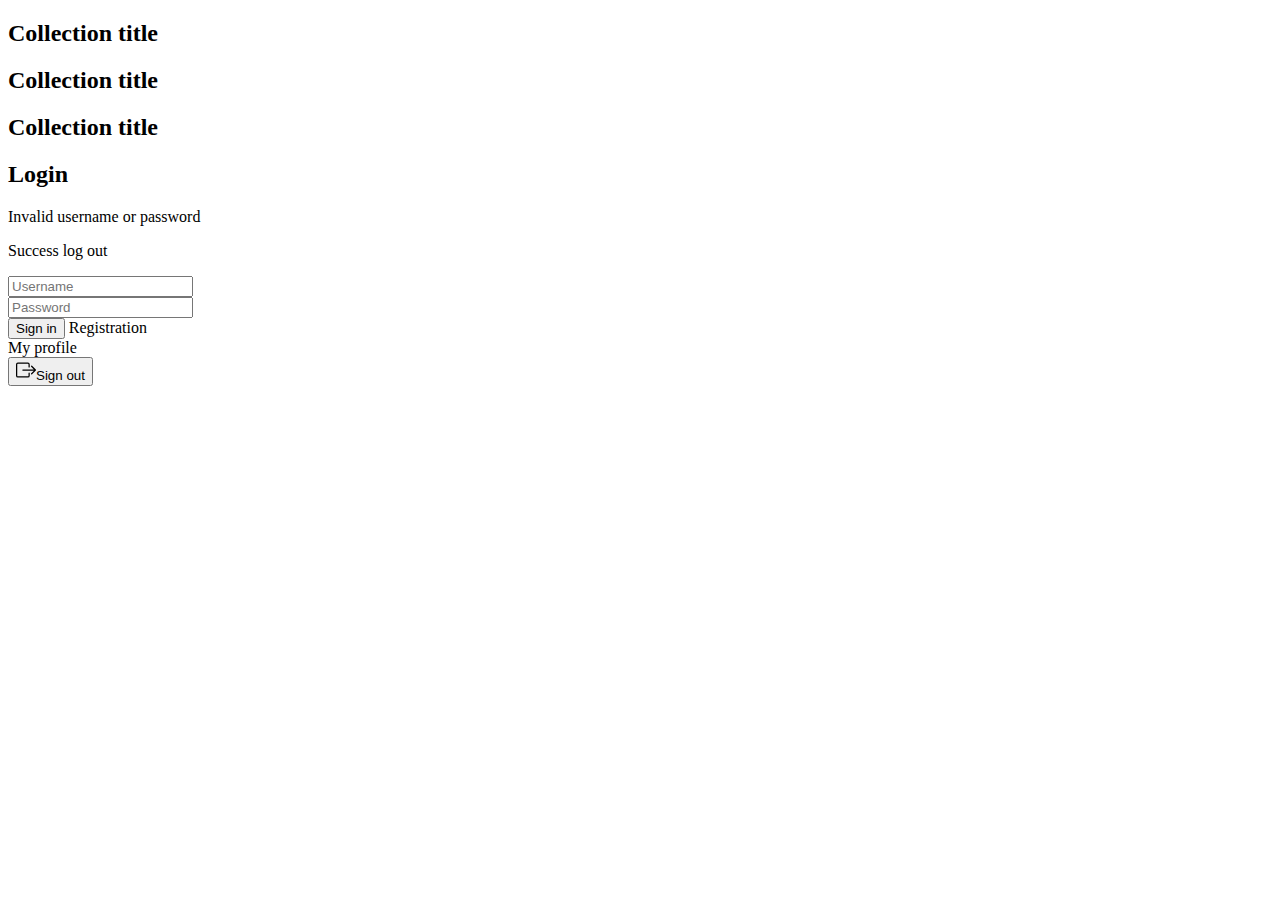
==== src/main/webapp/WEB-INF/pages/index.html @ 4de18a6a "Changing 'edit collection' and adding dark design" ====
<!DOCTYPE html>
<html lang="en" xmlns:th="http://www.thymeleaf.org">

<head>
    <title>WOW! Collection</title>
    <meta charset="UTF-8">
    <meta name="viewport" content="width=device-width, initial-scale=1">
    <link th:href="@{/resources/css/bootstrap.min.css}" rel="stylesheet" type="text/css" />
    <link th:if="${design}=='dark'" th:href="@{/resources/css/root_dark.css}" rel="stylesheet" type="text/css" />
    <link th:if="${design}=='light'" th:href="@{/resources/css/root_light.css}" rel="stylesheet" type="text/css" />
    <link th:href="@{/resources/css/style_detail.css}" rel="stylesheet" type="text/css" />
</head>

<body>
    <header class="header">
        <div class="container" th:insert="fragment::header"></div>
    </header>
    <div class="container">
        <div class="row py-4">
            <div class="col-9">
                <div class="row justify-content-center my-4">
                    <div class="card">
                        <div class="card-photo"></div>
                        <div class="card-details">
                            <h2 class="title details-title">Collection title</h2>
                        </div>
                    </div>
                    <div class="card">
                        <div class="card-photo"></div>
                        <div class="card-details">
                            <h2 class="title details-title">Collection title</h2>
                        </div>
                    </div>
                    <div class="card">
                        <div class="card-photo"></div>
                        <div class="card-details">
                            <h2 class="title details-title">Collection title</h2>
                        </div>
                    </div>
                </div>
                <div class="row" id="set-of-cards">

                </div>
            </div>
            <div class="col-3">
                <div class="login-block mb-5">
                    <div sec:authorize="!isAuthenticated()">
                        <h2 class="title login-title">Login</h2>
                        <div class="row p-0">
                            <div th:if="${#httpServletRequest.getParameter('error')}" class="col-12 d-flex justify-content-center">
                                <p class="message login-message error-message">Invalid username or password</p>
                            </div>
                            <div th:if="${#httpServletRequest.getParameter('logout')}" class="col-12 d-flex justify-content-center">
                                <p class="message login-message success-message">Success log out</p>
                            </div>
                        </div>
                        <form th:action="@{/login}" method="post" th:object="${object}" class="form">
                            <div class="row my-3">
                                <div class="col-12">
                                    <input type="text" class="form-control" id="username" name="username" placeholder="Username">
                                </div>
                            </div>
                            <div class="row my-3">
                                <div class="col-12">
                                    <input type="password" class="form-control" id="password" name="password" placeholder="Password">
                                </div>
                            </div>
                            <div class="row">
                                <div class="col-12 d-flex justify-content-between">
                                    <button type="submit" class="btn btn-submit btn-style">Sign in</button>
                                    <a th:href="@{/registration}" class="btn btn-submit btn-style">Registration</a>
                                </div>
                            </div>
                        </form>
                    </div>
                    <div sec:authorize="isAuthenticated()">
                        <div class="row justify-content-center">
                            <div class="photo-profile mb-5"></div>
                        </div>
                        <div class="row">
                            <div class="col-12 d-flex justify-content-between">
                                <a th:href="@{/user/profile}" class="btn btn-submit btn-style">My profile</a>
                                <form th:action="@{/logout}" method="post">
                                    <button type="submit" class="btn btn-submit btn-style">
                                    <span class="d-flex align-items-center">
                                        <svg xmlns="http://www.w3.org/2000/svg" width="20" height="20" fill="currentColor" class="bi bi-box-arrow-right" viewBox="0 0 16 16">
  <path fill-rule="evenodd" d="M10 12.5a.5.5 0 0 1-.5.5h-8a.5.5 0 0 1-.5-.5v-9a.5.5 0 0 1 .5-.5h8a.5.5 0 0 1 .5.5v2a.5.5 0 0 0 1 0v-2A1.5 1.5 0 0 0 9.5 2h-8A1.5 1.5 0 0 0 0 3.5v9A1.5 1.5 0 0 0 1.5 14h8a1.5 1.5 0 0 0 1.5-1.5v-2a.5.5 0 0 0-1 0v2z"/>
  <path fill-rule="evenodd" d="M15.854 8.354a.5.5 0 0 0 0-.708l-3-3a.5.5 0 0 0-.708.708L14.293 7.5H5.5a.5.5 0 0 0 0 1h8.793l-2.147 2.146a.5.5 0 0 0 .708.708l3-3z"/>
</svg>Sign out
                                    </span>
                                    </button>
                                </form>
                            </div>
                        </div>
                    </div>
                </div>
                <div th:replace="fragment::tag-cloud"></div>
            </div>
        </div>
    </div>


    <template id="template-all-items">
        <div class="col-12">
            <div class="d-flex">
                <div class="photo"></div>
                <div class="details">
                    <h3 class="title details-title"><a href="" id="item-title"></a></h3>
                    <ul class="cards-tags" id="item-tags"></ul>
                </div>
            </div>
            <div class="description-block">
                <h3 class="title description-title">Description</h3>
                <p class="description-text" id="item-description"></p>
            </div>
        </div>
    </template>

    <template id="template-header">
        <h1 class="title common-title"></h1>
    </template>

    <script th:src="@{/resources/js/bootstrap.bundle.min.js}"></script>
    <script th:src="@{/resources/js/jquery-3.6.0.min.js}"></script>
    <script th:src="@{/resources/js/home.js}"></script>
</body>

</html>
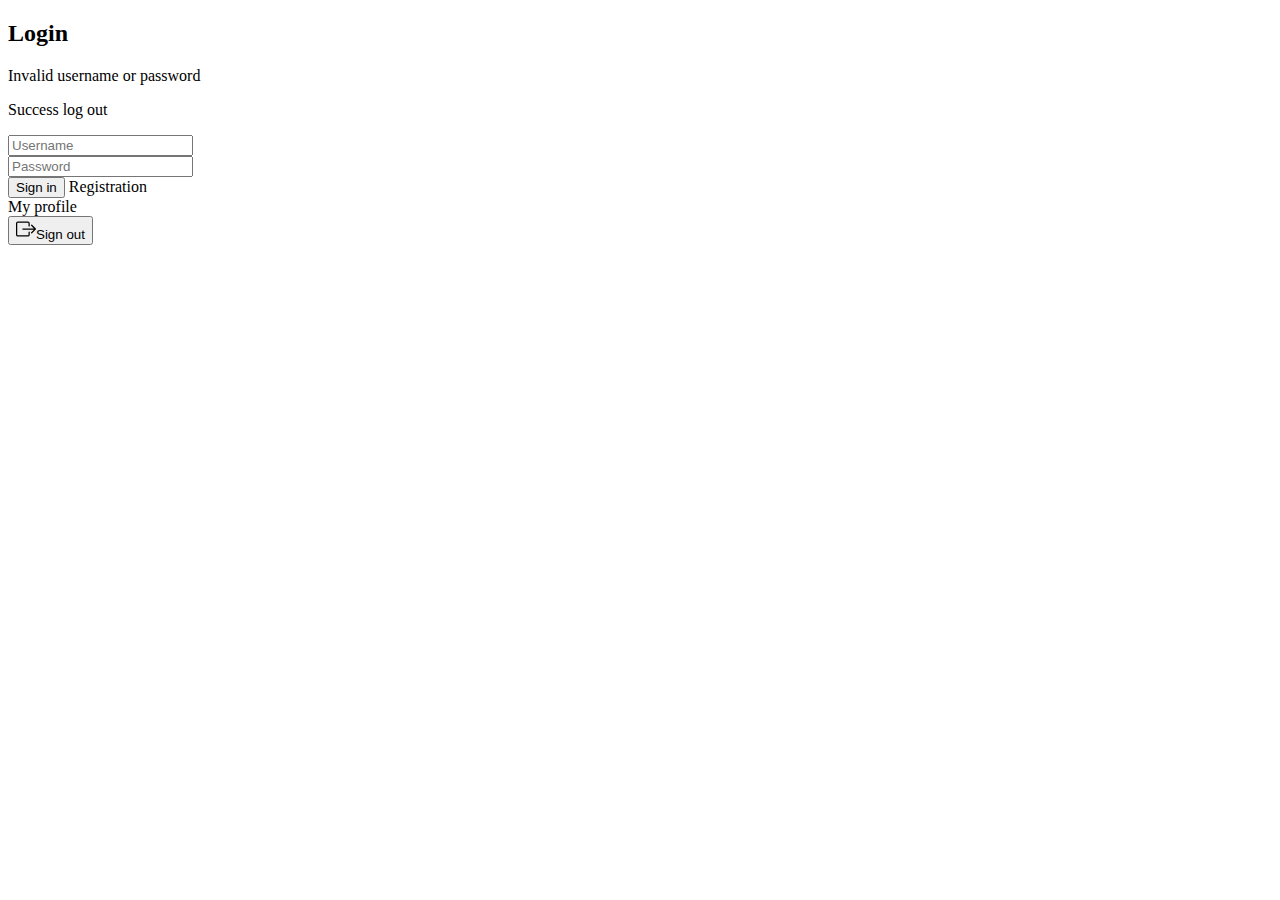
==== commit 9bd6a856: "Adaptive for main page" ====
--- a/src/main/webapp/WEB-INF/pages/index.html
+++ b/src/main/webapp/WEB-INF/pages/index.html
@@ -16,25 +16,28 @@
         <div class="container" th:insert="fragment::header"></div>
     </header>
     <div class="container">
-        <div class="row py-4">
-            <div class="col-9">
-                <div class="row justify-content-center my-4">
+        <div class="row justify-content-center py-4">
+            <div class="col-xxl-9 col-lg-8 col-md-7 col-sm-5 col-12">
+                <div class="row d-flex d-sm-block d-lg-flex justify-content-center my-4">
                     <div class="card">
-                        <div class="card-photo"></div>
                         <div class="card-details">
-                            <h2 class="title details-title">Collection title</h2>
+                            <h2 class="title details-title best-collection-title"><a th:href="@{'/collection/'+${commentCollection.name}+'?id='+${commentCollection.id}}" th:text="${commentCollection.name}"></a></h2>
+                            <p class="collection-achievement" th:text="${#arrays.length(commentCollection.comments)}+' comments'"></p>
+                            <div class="collection-description" th:text="${commentCollection.description}"></div>
                         </div>
                     </div>
                     <div class="card">
-                        <div class="card-photo"></div>
                         <div class="card-details">
-                            <h2 class="title details-title">Collection title</h2>
+                            <h2 class="title details-title best-collection-title"><a th:href="@{'/collection/'+${likeCollection.name}+'?id='+${likeCollection.id}}" th:text="${likeCollection.name}"></a></h2>
+                            <p class="collection-achievement" th:text="${#arrays.length(likeCollection.likes)}+' likes'"></p>
+                            <div class="collection-description" th:text="${likeCollection.description}"></div>
                         </div>
                     </div>
                     <div class="card">
-                        <div class="card-photo"></div>
                         <div class="card-details">
-                            <h2 class="title details-title">Collection title</h2>
+                            <h2 class="title details-title best-collection-title"><a th:href="@{'/collection/'+${largeCollection.name}+'?id='+${largeCollection.id}}" th:text="${largeCollection.name}"></a></h2>
+                            <p class="collection-achievement" th:text="${#arrays.length(largeCollection.items)}+' items'"></p>
+                            <div class="collection-description" th:text="${largeCollection.description}"></div>
                         </div>
                     </div>
                 </div>
@@ -42,7 +45,7 @@
 
                 </div>
             </div>
-            <div class="col-3">
+            <div class="col-xxl-3 col-lg-4 col-md-5 col-sm-7 col-8">
                 <div class="login-block mb-5">
                     <div sec:authorize="!isAuthenticated()">
                         <h2 class="title login-title">Login</h2>
@@ -94,7 +97,7 @@
                         </div>
                     </div>
                 </div>
-                <div th:replace="fragment::tag-cloud"></div>
+                <div class="col-xxl-3 col-lg-4 col-md-5 col-sm-7 col-8" th:insert="fragment::tag-cloud"></div>
             </div>
         </div>
     </div>
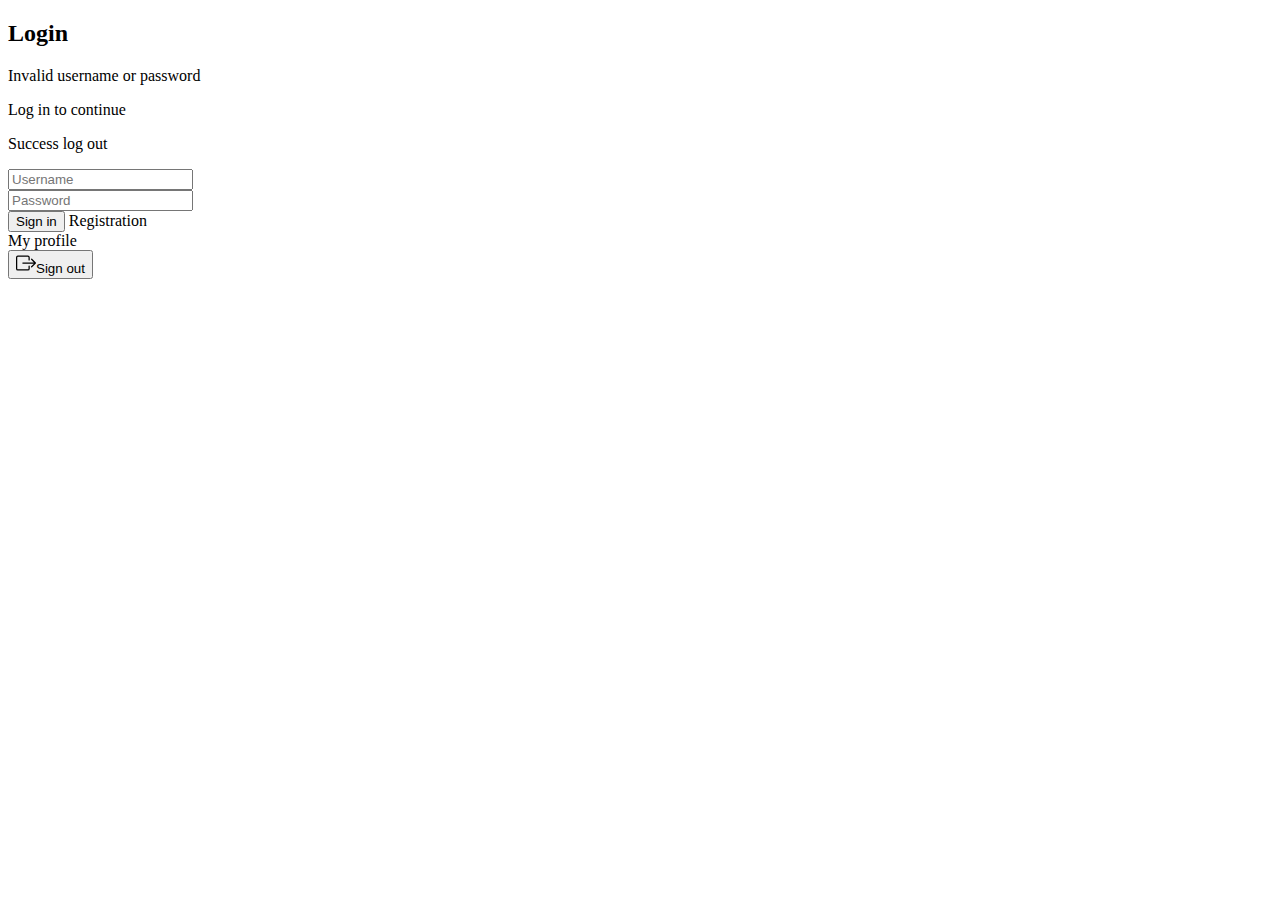
==== commit be397055: "Final commit" ====
--- a/src/main/webapp/WEB-INF/pages/index.html
+++ b/src/main/webapp/WEB-INF/pages/index.html
@@ -5,6 +5,7 @@
     <title>WOW! Collection</title>
     <meta charset="UTF-8">
     <meta name="viewport" content="width=device-width, initial-scale=1">
+    <link rel="shortcut icon" th:href="@{resources/favicon.ico}" type="image/x-icon">
     <link th:href="@{/resources/css/bootstrap.min.css}" rel="stylesheet" type="text/css" />
     <link th:if="${design}=='dark'" th:href="@{/resources/css/root_dark.css}" rel="stylesheet" type="text/css" />
     <link th:if="${design}=='light'" th:href="@{/resources/css/root_light.css}" rel="stylesheet" type="text/css" />
@@ -41,17 +42,19 @@
                         </div>
                     </div>
                 </div>
-                <div class="row" id="set-of-cards">
-
-                </div>
+                <div class="row" id="set-of-cards"></div>
+                <div class="row" id="set-of-tag-cards"></div>
             </div>
-            <div class="col-xxl-3 col-lg-4 col-md-5 col-sm-7 col-8">
+            <div class="col-xxl-3 col-lg-4 col-md-5 col-sm-7 col-9">
                 <div class="login-block mb-5">
                     <div sec:authorize="!isAuthenticated()">
                         <h2 class="title login-title">Login</h2>
                         <div class="row p-0">
                             <div th:if="${#httpServletRequest.getParameter('error')}" class="col-12 d-flex justify-content-center">
                                 <p class="message login-message error-message">Invalid username or password</p>
+                            </div>
+                            <div th:if="${#httpServletRequest.getParameter('authenticate')}" class="col-12 d-flex justify-content-center">
+                                <p class="message login-message success-message">Log in to continue</p>
                             </div>
                             <div th:if="${#httpServletRequest.getParameter('logout')}" class="col-12 d-flex justify-content-center">
                                 <p class="message login-message success-message">Success log out</p>
@@ -97,14 +100,14 @@
                         </div>
                     </div>
                 </div>
-                <div class="col-xxl-3 col-lg-4 col-md-5 col-sm-7 col-8" th:insert="fragment::tag-cloud"></div>
+                <div th:replace="fragment::tag-cloud"></div>
             </div>
         </div>
     </div>
 
 
     <template id="template-all-items">
-        <div class="col-12">
+        <div class="col-12 p-5">
             <div class="d-flex">
                 <div class="photo"></div>
                 <div class="details">
